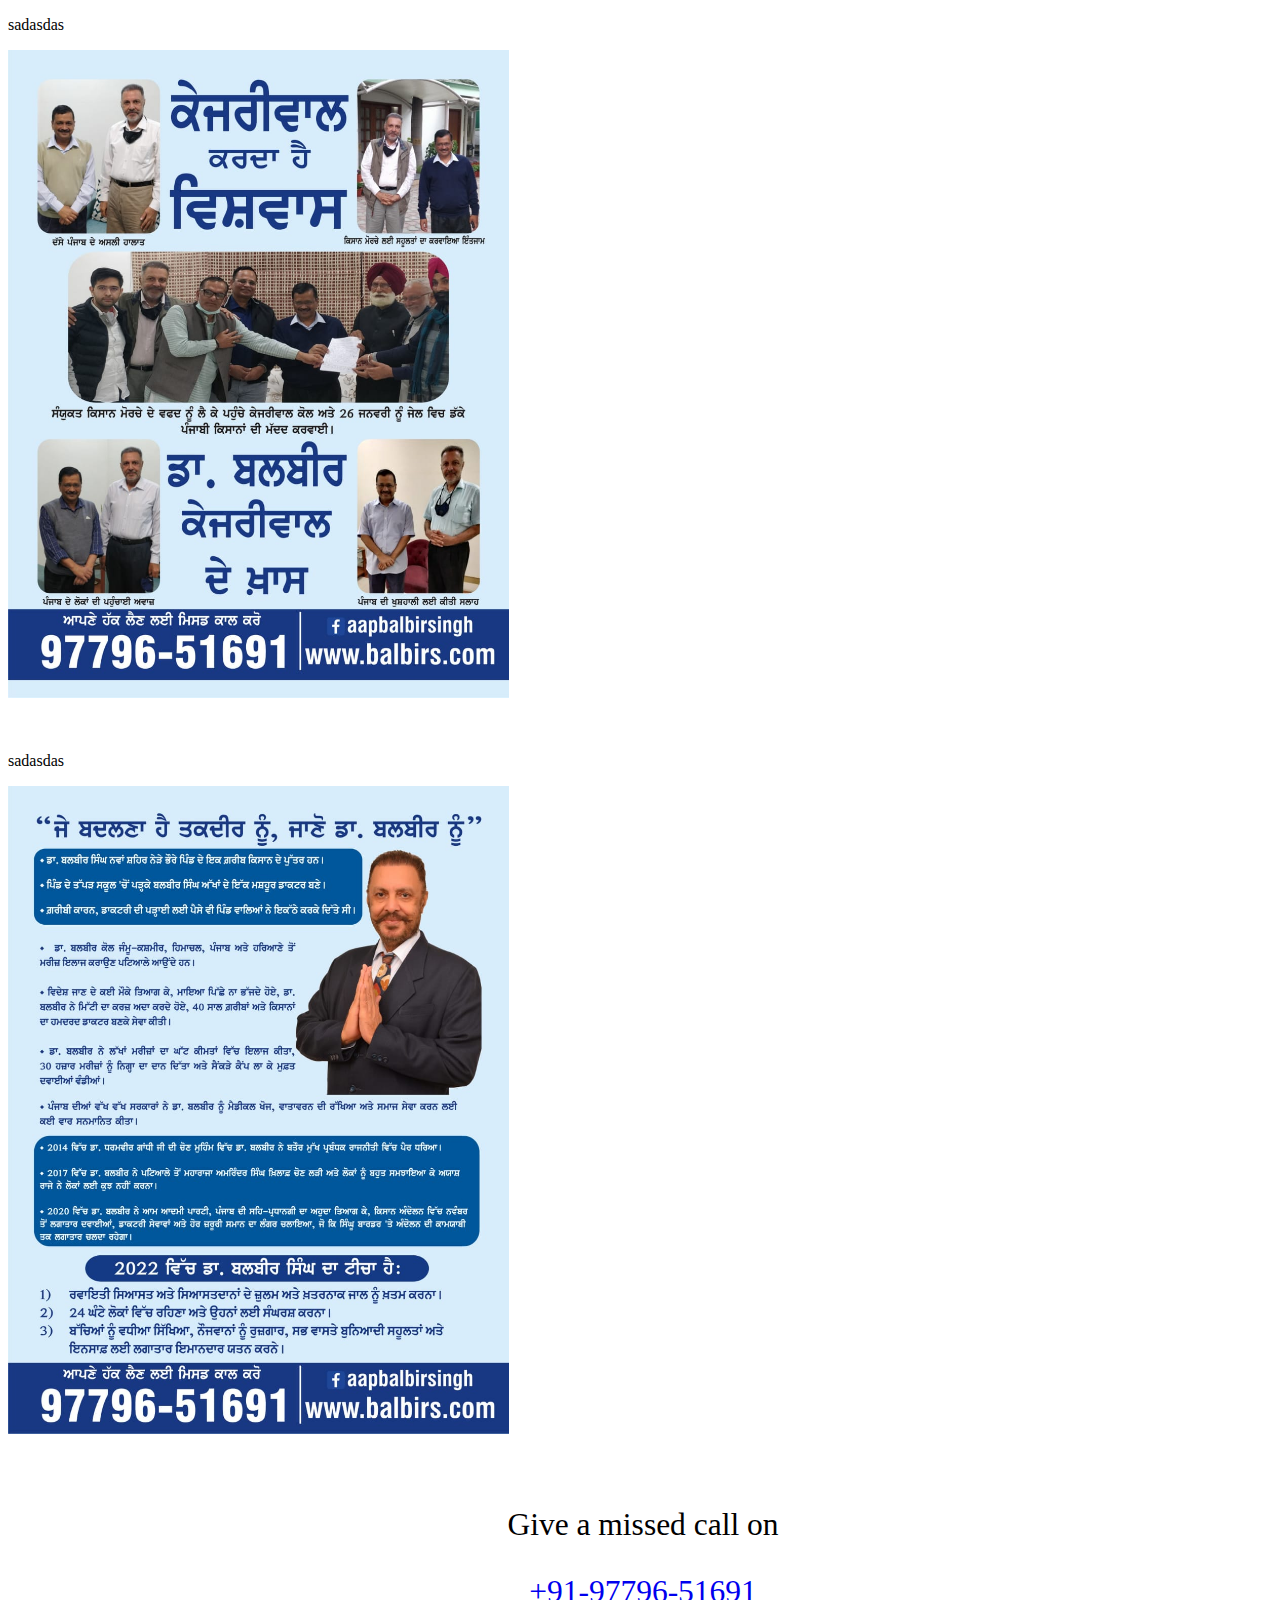
==== pages/home_punjabi.html @ 9198fdc5 "english page" ====
<!DOCTYPE html>

<html>
<head>
  <LINK href="./home_punjabi.css" rel="stylesheet" type="text/css">
</head>

<body>
    <div style="width: 100%;height: 100%;">
    <div class="image_view"> 
      <div class="image_inner">
        <p>sadasdas</p>
        <img src="../assets/punjabi_poster1.jpeg" class="responsive">
      </div>

      <div class="image_inner">
        <p>sadasdas</p>
        <img src="../assets/punjabi_poster2.jpeg" class="responsive">
      </div>
    </div>

    <footer class="footer">
      <p>
        Give a missed call on
      </p>
      <a href="tel:+91-97796-51691">+91-97796-51691</a>
    </footer>
  </div>

   
</body>
</html>
---- pages/home_punjabi.css ----
.responsive {
  width: auto;
  height: 90%;
}

.image_view{
  width: 100%;
}

.footer {
  text-align: center;
  padding: 3px;
  font-size: 3.5vh;
  width: 100%;
}

.image_inner{
  width: 40vw;
  height: 80vh;
}
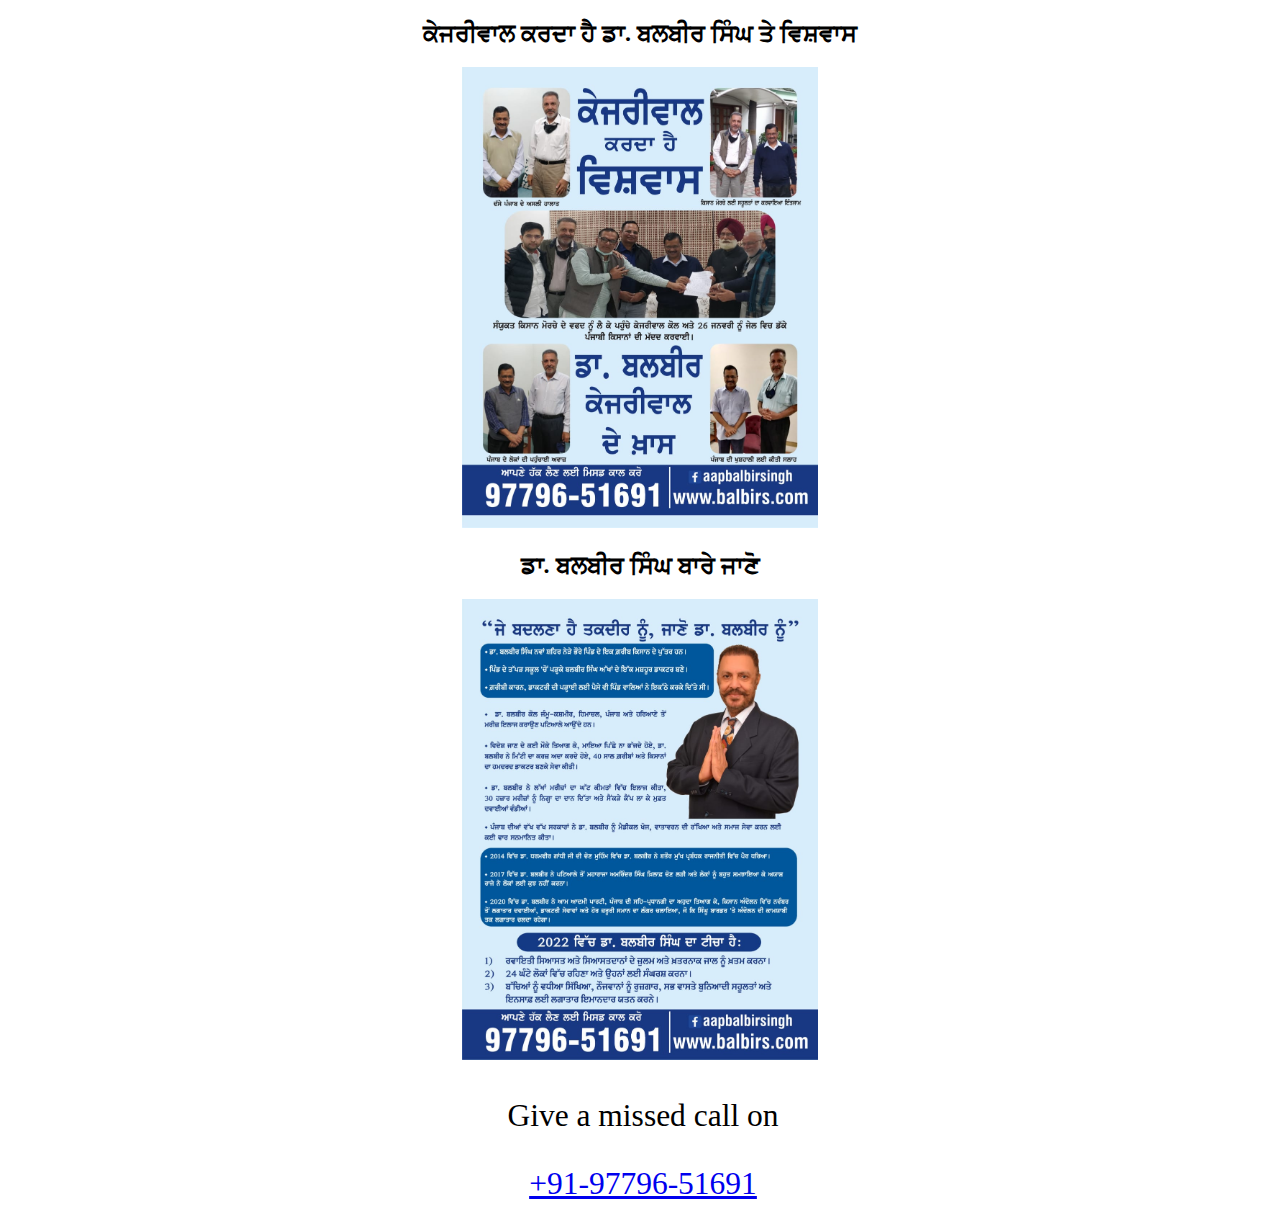
==== commit 5c56f25b: "punjabi page" ====
--- a/pages/home_punjabi.html
+++ b/pages/home_punjabi.html
@@ -7,26 +7,25 @@
 
 <body>
     <div style="width: 100%;height: 100%;">
-    <div class="image_view"> 
-      <div class="image_inner">
-        <p>sadasdas</p>
-        <img src="../assets/punjabi_poster1.jpeg" class="responsive">
+      <div class="image_view"> 
+        <div class="image_inner">
+          <h2>ਕੇਜਰੀਵਾਲ ਕਰਦਾ ਹੈ ਡਾ. ਬਲਬੀਰ ਸਿੰਘ ਤੇ ਵਿਸ਼ਵਾਸ</h2>
+          <img src="../assets/punjabi_poster1.jpeg" class="responsive">
+        </div>
+
+        <div class="image_inner">
+          <h2>ਡਾ. ਬਲਬੀਰ ਸਿੰਘ ਬਾਰੇ ਜਾਣੋ</h2>
+          <img src="../assets/punjabi_poster2.jpeg" class="responsive">
+        </div>
       </div>
 
-      <div class="image_inner">
-        <p>sadasdas</p>
-        <img src="../assets/punjabi_poster2.jpeg" class="responsive">
-      </div>
-    </div>
-
-    <footer class="footer">
-      <p>
-        Give a missed call on
-      </p>
-      <a href="tel:+91-97796-51691">+91-97796-51691</a>
-    </footer>
+      <footer class="footer">
+        <p>
+          Give a missed call on
+        </p>
+        <a href="tel:+91-97796-51691">+91-97796-51691</a>
+      </footer>
   </div>
 
-   
 </body>
 </html>--- a/pages/home_punjabi.css
+++ b/pages/home_punjabi.css
@@ -5,6 +5,9 @@
 
 .image_view{
   width: 100%;
+  justify-content: center;
+  align-items: center;
+  text-align: center;
 }
 
 .footer {
@@ -15,6 +18,6 @@
 }
 
 .image_inner{
-  width: 40vw;
-  height: 80vh;
+  width: 100%;
+  height: 40vw;
 }